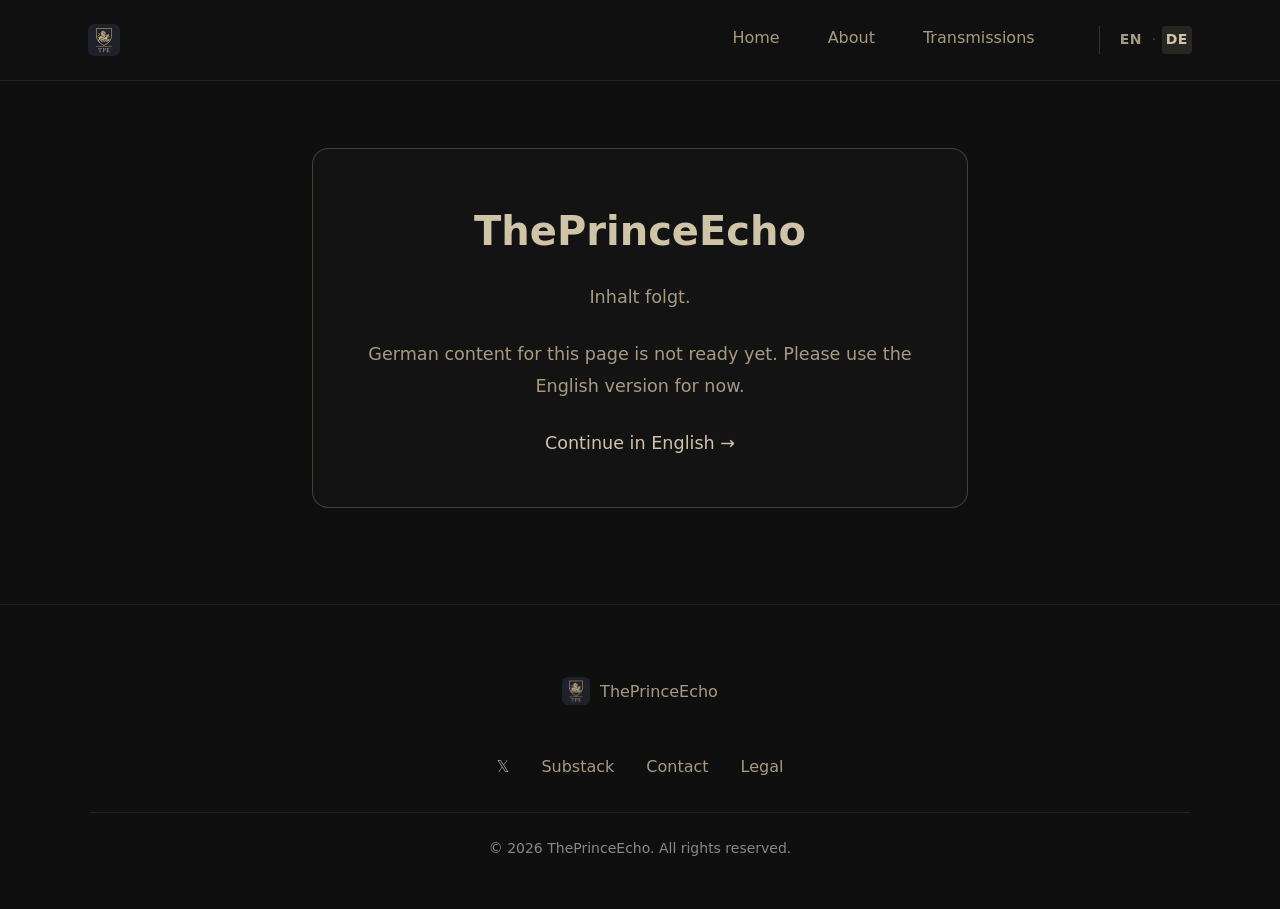
==== de/index.html @ 533b28a5 "refine: visual polish assessment + shared CSS + EN/DE switcher Assessment and smallest-viable polish" ====
<!DOCTYPE html>
<html lang="de">
<head>
  <meta charset="UTF-8">
  <meta name="viewport" content="width=device-width, initial-scale=1.0">
  <title>ThePrinceEcho (DE)</title>
  <link rel="icon" href="../assets/img/webp/TPE_Logo.webp" type="image/webp">
  <link rel="stylesheet" href="../assets/css/site.css">
  <link rel="alternate" hreflang="en" href="../index.html">
  <link rel="alternate" hreflang="de" href="index.html">
  <meta name="robots" content="noindex">
</head>
<body>

  <nav class="nav" aria-label="Hauptnavigation">
    <div class="nav__container">
      <a href="index.html" class="nav__logo">
        <img src="../assets/img/webp/TPE_Logo.webp" alt="ThePrinceEcho" width="32" height="32">
      </a>
      <div class="nav__links">
        <a href="../index.html" class="nav__link">Home</a>
        <a href="../index.html#about" class="nav__link">About</a>
        <a href="../index.html#recent-transmissions" class="nav__link">Transmissions</a>
        <div class="nav__lang" role="navigation" aria-label="Sprache">
          <a href="../index.html" class="nav__lang-link" lang="en" hreflang="en">EN</a>
          <span class="nav__lang-sep" aria-hidden="true">·</span>
          <a href="index.html" class="nav__lang-link is-active" lang="de" hreflang="de" aria-current="true">DE</a>
        </div>
      </div>
    </div>
  </nav>

  <main class="locale-stub">
    <div class="locale-stub__card">
      <h1 class="locale-stub__title">ThePrinceEcho</h1>
      <p class="locale-stub__text">Inhalt folgt.</p>
      <p class="locale-stub__text">German content for this page is not ready yet. Please use the English version for now.</p>
      <p class="locale-stub__text"><a href="../index.html" hreflang="en">Continue in English →</a></p>
    </div>
  </main>

  <footer class="footer">
    <div class="footer__container">
      <div class="footer__content">
        <div class="footer__brand">
          <img src="../assets/img/webp/TPE_Logo.webp" alt="ThePrinceEcho" width="28" height="28">
          <span>ThePrinceEcho</span>
        </div>
        <div class="footer__links">
          <a href="https://x.com/theprinceecho" target="_blank" rel="noopener">𝕏</a>
          <a href="https://theprinceecho.substack.com" target="_blank" rel="noopener">Substack</a>
          <a href="contact.html">Contact</a>
          <a href="legal.html">Legal</a>
        </div>
      </div>
      <div class="footer__bottom">
        <p>© <span id="year"></span> ThePrinceEcho. All rights reserved.</p>
      </div>
    </div>
  </footer>

  <script>
    document.getElementById('year').textContent = new Date().getFullYear();
  </script>
</body>
</html>
---- assets/css/site.css ----
/* ThePrinceEcho — shared site styles (charcoal + cream-gold)
   Extracted for cross-page consistency. Logo assets untouched. */

:root {
  --color-bg: #0f0f0f;
  --color-accent: #d0c4a8;
  --color-text: #c5b8a0;
  --color-text-secondary: #a89a82;
  --color-accent-rgb: 208, 196, 168;
  --color-muted: #888;

  --space-xs: 0.25rem;
  --space-sm: 0.5rem;
  --space-md: 1rem;
  --space-lg: 1.5rem;
  --space-xl: 2rem;
  --space-2xl: 3rem;
  --space-3xl: 4.5rem;
  --space-4xl: 6rem;

  --font-size-xs: clamp(0.75rem, 0.7rem + 0.25vw, 0.875rem);
  --font-size-sm: clamp(0.875rem, 0.82rem + 0.3vw, 1rem);
  --font-size-base: clamp(1rem, 0.95rem + 0.25vw, 1.1rem);
  --font-size-lg: clamp(1.125rem, 1.05rem + 0.4vw, 1.25rem);
  --font-size-xl: clamp(1.5rem, 1.35rem + 0.6vw, 1.75rem);
  --font-size-2xl: clamp(2rem, 1.75rem + 1vw, 2.5rem);
  --font-size-3xl: clamp(2.5rem, 2.1rem + 1.6vw, 3.2rem);

  --line-height-tight: 1.15;
  --line-height-normal: 1.7;
  --line-height-relaxed: 1.85;

  --nav-offset: 4.75rem;
  --content-max: 720px;
  --nav-max: 1200px;
  --footer-max: 1100px;
}

*,
*::before,
*::after {
  margin: 0;
  padding: 0;
  box-sizing: border-box;
}

body {
  background-color: var(--color-bg);
  color: var(--color-text);
  font-family: system-ui, -apple-system, "Segoe UI", Roboto, sans-serif;
  font-size: var(--font-size-base);
  line-height: var(--line-height-normal);
  background-image:
    url("data:image/svg+xml,%3Csvg xmlns='http://www.w3.org/2000/svg' width='180' height='180' fill='none'%3E%3Ctext x='24' y='60' font-size='40' fill='%23161616' fill-opacity='0.28' font-family='system-ui, sans-serif' font-weight='600'%3ETPE%3C/text%3E");
  background-repeat: repeat;
  background-size: 180px 180px;
  background-attachment: fixed;
  min-height: 100dvh;
}

@media (max-width: 768px) {
  body {
    background-attachment: scroll;
    background-size: 160px 160px;
  }
}

/* —— Navigation —— */
.nav {
  position: fixed;
  top: 0;
  left: 0;
  right: 0;
  z-index: 100;
  background: rgba(18, 18, 18, 0.68);
  backdrop-filter: blur(16px);
  border-bottom: 1px solid rgba(var(--color-accent-rgb), 0.1);
}

.nav__container {
  max-width: var(--nav-max);
  margin: 0 auto;
  padding: var(--space-lg) var(--space-2xl);
  display: flex;
  align-items: center;
  justify-content: space-between;
  gap: var(--space-lg);
}

.nav__logo img {
  display: block;
  border-radius: 6px;
}

.nav__links {
  display: flex;
  gap: var(--space-2xl);
  align-items: center;
  flex-wrap: wrap;
  justify-content: flex-end;
}

.nav__link {
  color: var(--color-text-secondary);
  text-decoration: none;
  font-size: var(--font-size-sm);
  font-weight: 500;
  position: relative;
  padding-bottom: 4px;
  transition: color 0.2s ease;
}

.nav__link:hover {
  color: var(--color-accent);
}

.nav__link.active {
  color: var(--color-accent);
  font-weight: 600;
}

.nav__link.active::after {
  content: '';
  position: absolute;
  bottom: -3px;
  left: 0;
  width: 100%;
  height: 3px;
  background-color: var(--color-accent);
  box-shadow: 0 0 12px rgba(var(--color-accent-rgb), 0.8);
}

.nav__lang {
  display: inline-flex;
  align-items: center;
  gap: 0.35rem;
  margin-left: var(--space-md);
  padding-left: var(--space-md);
  border-left: 1px solid rgba(var(--color-accent-rgb), 0.2);
}

.nav__lang-link {
  color: var(--color-text-secondary);
  text-decoration: none;
  font-size: var(--font-size-xs);
  font-weight: 600;
  letter-spacing: 0.04em;
  text-transform: uppercase;
  padding: 2px 4px;
  border-radius: 4px;
  transition: color 0.2s ease, background-color 0.2s ease;
}

.nav__lang-link:hover {
  color: var(--color-accent);
}

.nav__lang-link.is-active {
  color: var(--color-accent);
  background: rgba(var(--color-accent-rgb), 0.12);
}

.nav__lang-sep {
  color: rgba(var(--color-accent-rgb), 0.35);
  font-size: var(--font-size-xs);
  user-select: none;
}

@media (max-width: 768px) {
  .nav__container {
    padding-left: var(--space-lg);
    padding-right: var(--space-lg);
  }

  .nav__links {
    gap: var(--space-md);
  }

  .nav__lang {
    margin-left: var(--space-sm);
    padding-left: var(--space-sm);
  }
}

@media (max-width: 480px) {
  .nav__link {
    font-size: var(--font-size-xs);
  }
}

/* —— Hero —— */
.hero {
  min-height: 100dvh;
  display: flex;
  align-items: center;
  justify-content: center;
  padding: var(--space-4xl) var(--space-lg) var(--space-3xl);
  background: radial-gradient(circle at center, #1a1a1a 0%, #0f0f0f 65%, #0f0f0f 100%);
}

.hero__content {
  max-width: var(--content-max);
  text-align: center;
}

.hero__logo {
  width: 100%;
  max-width: 420px;
  height: auto;
  border-radius: 12px;
  margin-bottom: var(--space-2xl);
}

@media (max-width: 768px) {
  .hero__logo {
    max-width: 280px;
  }
}

.hero__title {
  font-size: var(--font-size-3xl);
  font-weight: 600;
  color: var(--color-accent);
  margin-bottom: var(--space-lg);
  letter-spacing: -0.03em;
  line-height: var(--line-height-tight);
}

.hero__tagline {
  font-size: var(--font-size-lg);
  color: var(--color-text-secondary);
  max-width: 540px;
  margin: 0 auto;
  line-height: var(--line-height-relaxed);
}

/* —— Sections (index) —— */
.about,
.where-to-find,
.transmissions {
  padding: var(--space-4xl) var(--space-xl);
  background-color: #0f0f0f;
}

.about__container,
.where-to-find__container,
.transmissions__container {
  max-width: var(--content-max);
  margin: 0 auto;
}

.about__text {
  margin-bottom: var(--space-lg);
  line-height: var(--line-height-relaxed);
}

.about__text:last-child {
  margin-bottom: 0;
}

.section-title {
  font-size: var(--font-size-2xl);
  font-weight: 600;
  color: var(--color-accent);
  margin-bottom: var(--space-sm);
  text-align: center;
  line-height: var(--line-height-tight);
}

.section-subtitle {
  color: var(--color-text-secondary);
  margin-bottom: var(--space-2xl);
  text-align: center;
  font-size: var(--font-size-base);
}

.section-divider {
  width: 60px;
  height: 1px;
  background-color: var(--color-accent);
  margin: 0 auto var(--space-2xl);
  opacity: 0.7;
}

.cards {
  display: flex;
  flex-direction: column;
  gap: var(--space-xl);
}

.card {
  background: rgba(22, 22, 22, 0.75);
  border: 1px solid rgba(var(--color-accent-rgb), 0.25);
  border-radius: 16px;
  padding: var(--space-2xl);
  backdrop-filter: blur(16px);
  transition: border-color 0.3s ease, transform 0.3s ease;
  box-shadow: 0 10px 30px rgba(0, 0, 0, 0.35), 0 4px 10px rgba(0, 0, 0, 0.2);
}

.card:hover {
  border-color: rgba(var(--color-accent-rgb), 0.45);
  transform: translateY(-4px);
}

.card__icon {
  font-size: var(--font-size-xl);
  margin-bottom: var(--space-lg);
  color: var(--color-accent);
  display: flex;
  align-items: center;
  justify-content: center;
}

.card__icon img {
  width: 24px;
  height: 24px;
  display: block;
}

.card__title {
  font-size: var(--font-size-lg);
  color: var(--color-accent);
  margin-bottom: var(--space-md);
}

.card__text {
  font-size: var(--font-size-base);
  line-height: var(--line-height-relaxed);
  color: var(--color-text-secondary);
  margin-bottom: var(--space-lg);
}

.card__link {
  color: var(--color-accent);
  text-decoration: none;
  font-weight: 500;
  font-size: var(--font-size-sm);
  transition: text-decoration 0.2s ease;
}

.card__link:hover {
  text-decoration: underline;
}

.transmissions__header {
  text-align: center;
  margin-bottom: var(--space-3xl);
}

.transmissions__list {
  display: flex;
  flex-direction: column;
  gap: var(--space-lg);
}

.transmission {
  display: flex;
  align-items: flex-start;
  gap: var(--space-lg);
  padding: var(--space-xl);
  background-color: #161616;
  border: 1px solid rgba(var(--color-accent-rgb), 0.2);
  border-radius: 12px;
  text-decoration: none;
  color: var(--color-text-secondary);
  transition: border-color 0.2s ease, color 0.2s ease, transform 0.2s ease;
  min-height: 260px;
}

.transmission:hover {
  border-color: var(--color-accent);
  color: var(--color-accent);
  transform: translateX(4px);
}

.transmission__image {
  width: 220px;
  height: 220px;
  object-fit: cover;
  border-radius: 10px;
  flex-shrink: 0;
  box-shadow: 0 4px 15px rgba(0, 0, 0, 0.3);
}

.transmission__content {
  display: flex;
  flex-direction: column;
  gap: 4px;
}

.transmission__label {
  font-size: var(--font-size-xs);
  color: var(--color-accent);
  opacity: 0.85;
  letter-spacing: 0.5px;
}

.transmission__title {
  font-size: var(--font-size-base);
  font-weight: 500;
}

.transmission__subtitle {
  font-size: var(--font-size-xs);
  color: var(--color-text-secondary);
  line-height: 1.5;
  margin-top: 6px;
  display: block;
}

@media (max-width: 768px) {
  .about,
  .where-to-find,
  .transmissions {
    padding-top: var(--space-3xl);
    padding-bottom: var(--space-3xl);
  }

  .where-to-find .section-subtitle {
    margin-bottom: var(--space-4xl);
  }

  .cards {
    gap: var(--space-2xl);
  }

  .transmission {
    min-height: 200px;
    gap: var(--space-md);
  }

  .transmission__image {
    width: 160px;
    height: 160px;
  }
}

@media (max-width: 560px) {
  .transmission {
    flex-direction: column;
    align-items: stretch;
    min-height: 0;
    transform: none;
  }

  .transmission:hover {
    transform: none;
  }

  .transmission__image {
    width: 100%;
    height: auto;
    aspect-ratio: 1 / 1;
    max-height: 280px;
  }
}

/* —— Contact —— */
.contact {
  padding: calc(var(--nav-offset) + var(--space-3xl)) var(--space-xl) var(--space-4xl);
  max-width: 620px;
  margin: 0 auto;
}

.contact__header {
  text-align: center;
  margin-bottom: var(--space-3xl);
}

.contact__title {
  font-size: var(--font-size-3xl);
  font-weight: 600;
  color: var(--color-accent);
  margin-bottom: var(--space-md);
  letter-spacing: -0.025em;
}

.contact__subtitle {
  color: var(--color-text-secondary);
  font-size: var(--font-size-lg);
  max-width: 420px;
  margin: 0 auto;
}

.contact__form {
  background: rgba(22, 22, 22, 0.75);
  border: 1px solid rgba(var(--color-accent-rgb), 0.25);
  border-radius: 16px;
  padding: var(--space-xl) var(--space-md);
  backdrop-filter: blur(16px);
}

.contact__form iframe {
  display: block;
  width: 100%;
  border: 0;
}

.contact__note {
  text-align: center;
  margin-top: var(--space-xl);
  font-size: var(--font-size-sm);
  color: var(--color-text-secondary);
  opacity: 0.85;
}

/* —— Legal —— */
.legal {
  padding: calc(var(--nav-offset) + var(--space-3xl)) var(--space-xl) var(--space-4xl);
  max-width: var(--content-max);
  margin: 0 auto;
}

.legal__header {
  text-align: center;
  margin-bottom: var(--space-3xl);
}

.legal__title {
  font-size: var(--font-size-3xl);
  font-weight: 600;
  color: var(--color-accent);
  margin-bottom: var(--space-md);
  letter-spacing: -0.025em;
}

.legal__subtitle {
  color: var(--color-text-secondary);
  font-size: var(--font-size-lg);
}

.legal__section {
  background: rgba(22, 22, 22, 0.75);
  border: 1px solid rgba(var(--color-accent-rgb), 0.25);
  border-radius: 16px;
  padding: var(--space-2xl);
  margin-bottom: var(--space-xl);
  backdrop-filter: blur(16px);
}

.legal__section h2 {
  font-size: var(--font-size-lg);
  color: var(--color-accent);
  margin-bottom: var(--space-md);
}

.legal__section p {
  color: var(--color-text-secondary);
  line-height: var(--line-height-relaxed);
  margin-bottom: var(--space-md);
}

.legal__section p:last-child {
  margin-bottom: 0;
}

.legal__section a {
  color: var(--color-accent);
}

/* —— DE stub —— */
.locale-stub {
  padding: calc(var(--nav-offset) + var(--space-3xl)) var(--space-xl) var(--space-4xl);
  max-width: var(--content-max);
  margin: 0 auto;
  text-align: center;
}

.locale-stub__card {
  background: rgba(22, 22, 22, 0.75);
  border: 1px solid rgba(var(--color-accent-rgb), 0.25);
  border-radius: 16px;
  padding: var(--space-2xl);
  backdrop-filter: blur(16px);
}

.locale-stub__title {
  font-size: var(--font-size-2xl);
  color: var(--color-accent);
  margin-bottom: var(--space-md);
}

.locale-stub__text {
  color: var(--color-text-secondary);
  line-height: var(--line-height-relaxed);
  margin-bottom: var(--space-lg);
}

.locale-stub__text:last-child {
  margin-bottom: 0;
}

/* —— Footer —— */
.footer {
  background-color: #0f0f0f;
  border-top: 1px solid rgba(var(--color-accent-rgb), 0.1);
  padding: var(--space-3xl) var(--space-xl) var(--space-2xl);
  color: var(--color-text-secondary);
  font-size: var(--font-size-sm);
}

.footer__container {
  max-width: var(--footer-max);
  margin: 0 auto;
}

.footer__content {
  display: flex;
  flex-direction: column;
  align-items: center;
  gap: var(--space-2xl);
  margin-bottom: var(--space-xl);
}

.footer__brand {
  display: flex;
  align-items: center;
  gap: 10px;
}

.footer__brand img {
  border-radius: 6px;
}

.footer__links {
  display: flex;
  gap: var(--space-xl);
  flex-wrap: wrap;
  justify-content: center;
}

.footer__links a {
  color: var(--color-text-secondary);
  text-decoration: none;
  transition: color 0.2s ease;
}

.footer__links a:hover {
  color: var(--color-accent);
}

.footer__bottom {
  text-align: center;
  padding-top: var(--space-lg);
  border-top: 1px solid rgba(var(--color-accent-rgb), 0.1);
  font-size: var(--font-size-xs);
  color: var(--color-muted);
}

/* —— Focus —— */
a:focus-visible,
.card:focus-visible,
.transmission:focus-visible,
.nav__lang-link:focus-visible {
  outline: 2px solid var(--color-accent);
  outline-offset: 3px;
}

@media (prefers-reduced-motion: reduce) {
  *,
  *::before,
  *::after {
    animation-duration: 0.01ms !important;
    animation-iteration-count: 1 !important;
    transition-duration: 0.01ms !important;
    scroll-behavior: auto !important;
  }

  .card:hover,
  .transmission:hover {
    transform: none;
  }
}

.locale-stub__text a {
  color: var(--color-accent);
  text-decoration: none;
  font-weight: 500;
}

.locale-stub__text a:hover {
  text-decoration: underline;
}
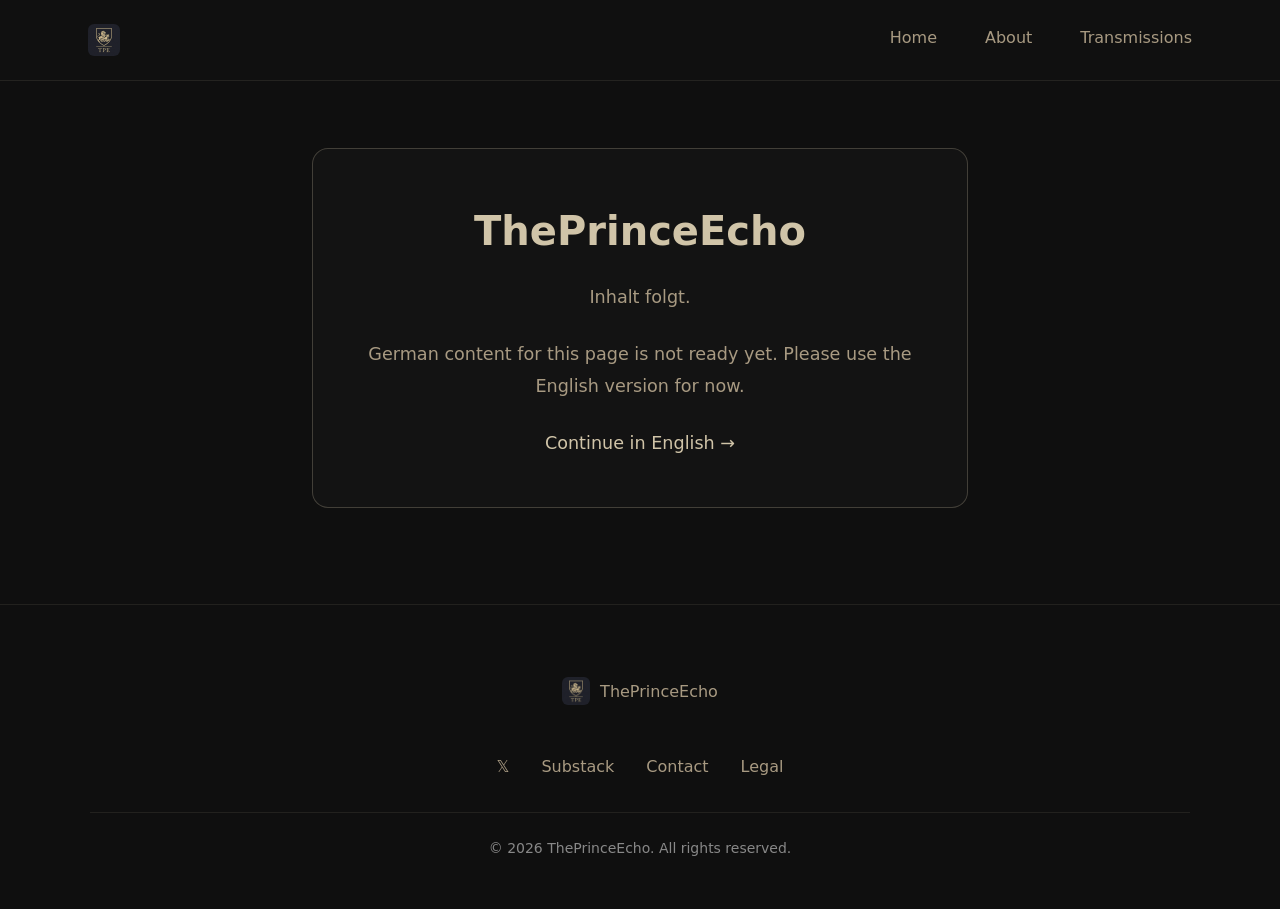
==== commit 512927cc: "landing: drop DE switcher and fade cards in" ====
--- a/de/index.html
+++ b/de/index.html
@@ -6,8 +6,6 @@
   <title>ThePrinceEcho (DE)</title>
   <link rel="icon" href="../assets/img/webp/TPE_Logo.webp" type="image/webp">
   <link rel="stylesheet" href="../assets/css/site.css">
-  <link rel="alternate" hreflang="en" href="../index.html">
-  <link rel="alternate" hreflang="de" href="index.html">
   <meta name="robots" content="noindex">
 </head>
 <body>
@@ -21,11 +19,6 @@
         <a href="../index.html" class="nav__link">Home</a>
         <a href="../index.html#about" class="nav__link">About</a>
         <a href="../index.html#recent-transmissions" class="nav__link">Transmissions</a>
-        <div class="nav__lang" role="navigation" aria-label="Sprache">
-          <a href="../index.html" class="nav__lang-link" lang="en" hreflang="en">EN</a>
-          <span class="nav__lang-sep" aria-hidden="true">·</span>
-          <a href="index.html" class="nav__lang-link is-active" lang="de" hreflang="de" aria-current="true">DE</a>
-        </div>
       </div>
     </div>
   </nav>
--- a/assets/css/site.css
+++ b/assets/css/site.css
@@ -54,13 +54,13 @@
     url("data:image/svg+xml,%3Csvg xmlns='http://www.w3.org/2000/svg' width='180' height='180' fill='none'%3E%3Ctext x='24' y='60' font-size='40' fill='%23161616' fill-opacity='0.28' font-family='system-ui, sans-serif' font-weight='600'%3ETPE%3C/text%3E");
   background-repeat: repeat;
   background-size: 180px 180px;
-  background-attachment: fixed;
+  /* scroll (not fixed): fixed attachment taxes main-thread paint under LH CPU throttle */
+  background-attachment: scroll;
   min-height: 100dvh;
 }
 
 @media (max-width: 768px) {
   body {
-    background-attachment: scroll;
     background-size: 160px 160px;
   }
 }
@@ -343,6 +343,12 @@
   text-decoration: underline;
 }
 
+/* About layers card only (2026-09-29): center the short two-layers card.
+   Longer About / WHERE TO FIND / legal / transmissions / contact unchanged. */
+.about .cards > .card:last-child {
+  text-align: center;
+}
+
 .transmissions__header {
   text-align: center;
   margin-bottom: var(--space-3xl);
@@ -448,6 +454,10 @@
     transform: none;
   }
 
+  .js .transmissions__list .transmission.is-in:hover {
+    transform: none;
+  }
+
   .transmission__image {
     width: 100%;
     height: auto;
@@ -655,6 +665,32 @@
 .nav__lang-link:focus-visible {
   outline: 2px solid var(--color-accent);
   outline-offset: 3px;
+}
+
+/* —— Scroll reveal (index cards / transmissions; gated by .js) —— */
+.js .about .card,
+.js .where-to-find .card,
+.js .transmissions__list .transmission {
+  opacity: 0;
+  transform: translateY(12px);
+  transition: opacity 0.65s ease, transform 0.65s ease, border-color 0.3s ease, color 0.2s ease;
+}
+
+.js .about .card.is-in,
+.js .where-to-find .card.is-in,
+.js .transmissions__list .transmission.is-in {
+  opacity: 1;
+  transform: none;
+}
+
+/* Keep existing hover lifts after reveal (higher specificity than .is-in) */
+.js .about .card.is-in:hover,
+.js .where-to-find .card.is-in:hover {
+  transform: translateY(-4px);
+}
+
+.js .transmissions__list .transmission.is-in:hover {
+  transform: translateX(4px);
 }
 
 @media (prefers-reduced-motion: reduce) {
@@ -671,6 +707,13 @@
   .transmission:hover {
     transform: none;
   }
+
+  .js .about .card,
+  .js .where-to-find .card,
+  .js .transmissions__list .transmission {
+    opacity: 1;
+    transform: none;
+  }
 }
 
 .locale-stub__text a {
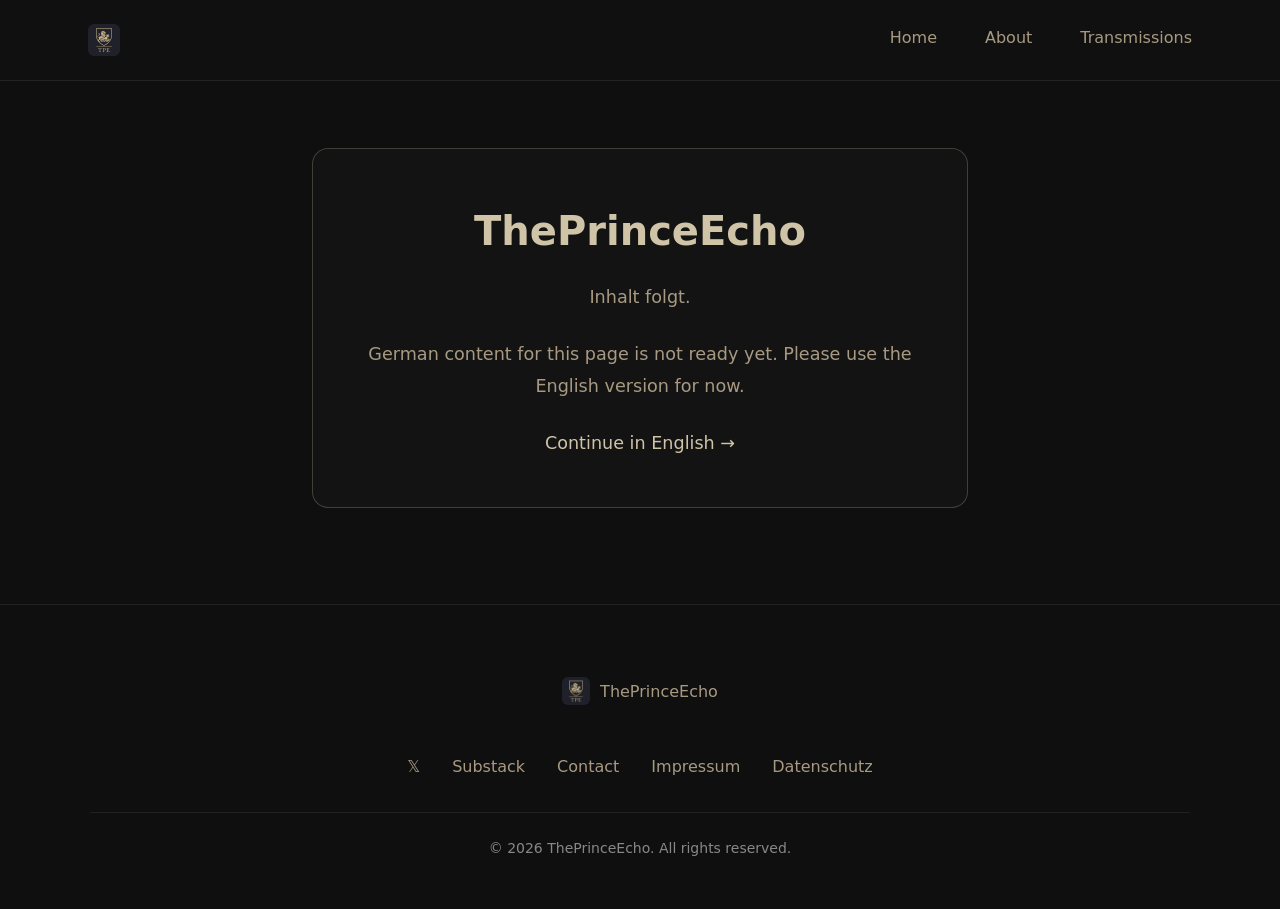
==== commit 57947dcc: "legal: DDG wording, MStV line, investment disclaimer, privacy page, footer links (draft, placeholder" ====
--- a/de/index.html
+++ b/de/index.html
@@ -43,7 +43,8 @@
           <a href="https://x.com/theprinceecho" target="_blank" rel="noopener">𝕏</a>
           <a href="https://theprinceecho.substack.com" target="_blank" rel="noopener">Substack</a>
           <a href="contact.html">Contact</a>
-          <a href="legal.html">Legal</a>
+          <a href="../legal.html" hreflang="en">Impressum</a>
+          <a href="../privacy.html" hreflang="en">Datenschutz</a>
         </div>
       </div>
       <div class="footer__bottom">
--- a/assets/css/site.css
+++ b/assets/css/site.css
@@ -507,6 +507,41 @@
   border: 0;
 }
 
+.contact__consent {
+  text-align: center;
+  padding: var(--space-xl) var(--space-md);
+}
+
+.contact__consent p {
+  color: var(--color-text-secondary);
+  line-height: var(--line-height-relaxed);
+  font-size: var(--font-size-sm);
+  margin-bottom: var(--space-lg);
+}
+
+.contact__consent a {
+  color: var(--color-accent);
+}
+
+.contact__consent-button {
+  background: transparent;
+  color: var(--color-accent);
+  border: 1px solid rgba(var(--color-accent-rgb), 0.6);
+  border-radius: 999px;
+  padding: var(--space-sm) var(--space-xl);
+  font: inherit;
+  font-size: var(--font-size-sm);
+  letter-spacing: 0.04em;
+  cursor: pointer;
+  transition: background-color 0.2s ease, color 0.2s ease;
+}
+
+.contact__consent-button:hover,
+.contact__consent-button:focus-visible {
+  background: var(--color-accent);
+  color: #0f0f0f;
+}
+
 .contact__note {
   text-align: center;
   margin-top: var(--space-xl);
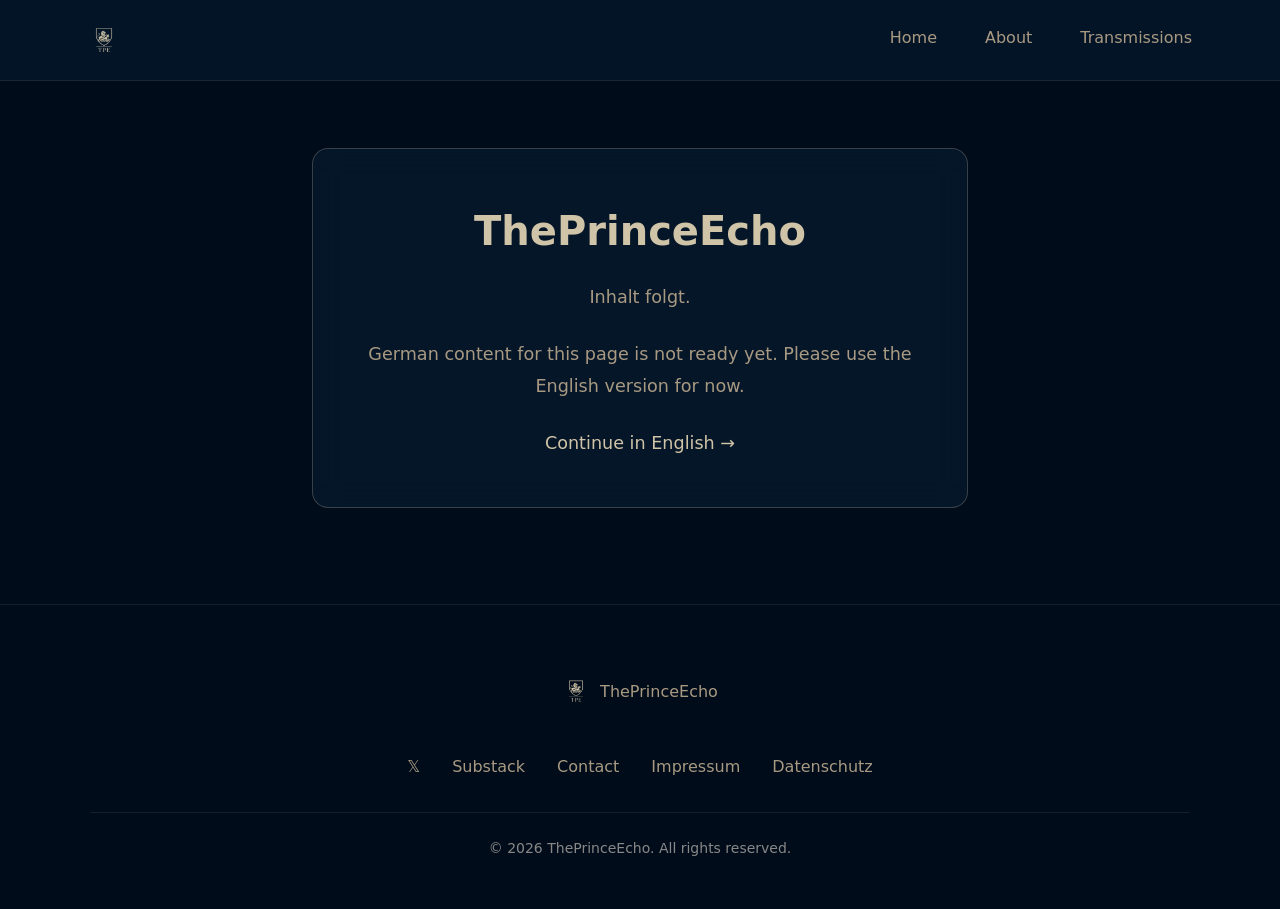
==== commit 7ed5be49: "Rename logo to TPE_Logo_2026.webp so the immutable image cache serves the new logo" ====
--- a/de/index.html
+++ b/de/index.html
@@ -4,7 +4,8 @@
   <meta charset="UTF-8">
   <meta name="viewport" content="width=device-width, initial-scale=1.0">
   <title>ThePrinceEcho (DE)</title>
-  <link rel="icon" href="../assets/img/webp/TPE_Logo.webp" type="image/webp">
+  <link rel="canonical" href="https://theprinceecho.com/">
+  <link rel="icon" href="../assets/img/webp/TPE_Logo_2026.webp" type="image/webp">
   <link rel="stylesheet" href="../assets/css/site.css">
   <meta name="robots" content="noindex">
 </head>
@@ -12,13 +13,13 @@
 
   <nav class="nav" aria-label="Hauptnavigation">
     <div class="nav__container">
-      <a href="index.html" class="nav__logo">
-        <img src="../assets/img/webp/TPE_Logo.webp" alt="ThePrinceEcho" width="32" height="32">
+      <a href="/de/" class="nav__logo">
+        <img src="../assets/img/webp/TPE_Logo_2026.webp" alt="ThePrinceEcho" width="32" height="32">
       </a>
       <div class="nav__links">
-        <a href="../index.html" class="nav__link">Home</a>
-        <a href="../index.html#about" class="nav__link">About</a>
-        <a href="../index.html#recent-transmissions" class="nav__link">Transmissions</a>
+        <a href="/" class="nav__link">Home</a>
+        <a href="/#about" class="nav__link">About</a>
+        <a href="/#recent-transmissions" class="nav__link">Transmissions</a>
       </div>
     </div>
   </nav>
@@ -28,7 +29,7 @@
       <h1 class="locale-stub__title">ThePrinceEcho</h1>
       <p class="locale-stub__text">Inhalt folgt.</p>
       <p class="locale-stub__text">German content for this page is not ready yet. Please use the English version for now.</p>
-      <p class="locale-stub__text"><a href="../index.html" hreflang="en">Continue in English →</a></p>
+      <p class="locale-stub__text"><a href="/" hreflang="en">Continue in English →</a></p>
     </div>
   </main>
 
@@ -36,15 +37,15 @@
     <div class="footer__container">
       <div class="footer__content">
         <div class="footer__brand">
-          <img src="../assets/img/webp/TPE_Logo.webp" alt="ThePrinceEcho" width="28" height="28">
+          <img src="../assets/img/webp/TPE_Logo_2026.webp" alt="ThePrinceEcho" width="28" height="28">
           <span>ThePrinceEcho</span>
         </div>
         <div class="footer__links">
           <a href="https://x.com/theprinceecho" target="_blank" rel="noopener">𝕏</a>
           <a href="https://theprinceecho.substack.com" target="_blank" rel="noopener">Substack</a>
-          <a href="contact.html">Contact</a>
-          <a href="../legal.html" hreflang="en">Impressum</a>
-          <a href="../privacy.html" hreflang="en">Datenschutz</a>
+          <a href="/de/contact">Contact</a>
+          <a href="/legal" hreflang="en">Impressum</a>
+          <a href="/privacy" hreflang="en">Datenschutz</a>
         </div>
       </div>
       <div class="footer__bottom">
--- a/assets/css/site.css
+++ b/assets/css/site.css
@@ -1,8 +1,12 @@
-/* ThePrinceEcho — shared site styles (charcoal + cream-gold)
+/* ThePrinceEcho — shared site styles (navy + cream-gold)
    Extracted for cross-page consistency. Logo assets untouched. */
 
 :root {
-  --color-bg: #0f0f0f;
+  --color-bg: #000c1a; /* navy, locked brand tone */
+  /* Surface navy (cards, transmissions, nav, hero glow), locked by Neo 28 Oct 2026.
+     Keep --color-surface-rgb and the watermark fill in body background-image in sync. */
+  --color-surface: #071a2e;
+  --color-surface-rgb: 7, 26, 46;
   --color-accent: #d0c4a8;
   --color-text: #c5b8a0;
   --color-text-secondary: #a89a82;
@@ -51,7 +55,7 @@
   font-size: var(--font-size-base);
   line-height: var(--line-height-normal);
   background-image:
-    url("data:image/svg+xml,%3Csvg xmlns='http://www.w3.org/2000/svg' width='180' height='180' fill='none'%3E%3Ctext x='24' y='60' font-size='40' fill='%23161616' fill-opacity='0.28' font-family='system-ui, sans-serif' font-weight='600'%3ETPE%3C/text%3E");
+    url("data:image/svg+xml,%3Csvg xmlns='http://www.w3.org/2000/svg' width='180' height='180' fill='none'%3E%3Ctext x='24' y='60' font-size='40' fill='%23071a2e' fill-opacity='0.28' font-family='system-ui, sans-serif' font-weight='600'%3ETPE%3C/text%3E");
   background-repeat: repeat;
   background-size: 180px 180px;
   /* scroll (not fixed): fixed attachment taxes main-thread paint under LH CPU throttle */
@@ -72,7 +76,7 @@
   left: 0;
   right: 0;
   z-index: 100;
-  background: rgba(18, 18, 18, 0.68);
+  background: rgba(var(--color-surface-rgb), 0.68);
   backdrop-filter: blur(16px);
   border-bottom: 1px solid rgba(var(--color-accent-rgb), 0.1);
 }
@@ -195,7 +199,7 @@
   align-items: center;
   justify-content: center;
   padding: var(--space-4xl) var(--space-lg) var(--space-3xl);
-  background: radial-gradient(circle at center, #1a1a1a 0%, #0f0f0f 65%, #0f0f0f 100%);
+  background: radial-gradient(circle at center, var(--color-surface) 0%, var(--color-bg) 65%, var(--color-bg) 100%);
 }
 
 .hero__content {
@@ -239,7 +243,7 @@
 .where-to-find,
 .transmissions {
   padding: var(--space-4xl) var(--space-xl);
-  background-color: #0f0f0f;
+  background-color: var(--color-bg);
 }
 
 .about__container,
@@ -289,7 +293,7 @@
 }
 
 .card {
-  background: rgba(22, 22, 22, 0.75);
+  background: rgba(var(--color-surface-rgb), 0.75);
   border: 1px solid rgba(var(--color-accent-rgb), 0.25);
   border-radius: 16px;
   padding: var(--space-2xl);
@@ -365,7 +369,7 @@
   align-items: flex-start;
   gap: var(--space-lg);
   padding: var(--space-xl);
-  background-color: #161616;
+  background-color: var(--color-surface);
   border: 1px solid rgba(var(--color-accent-rgb), 0.2);
   border-radius: 12px;
   text-decoration: none;
@@ -494,7 +498,7 @@
 }
 
 .contact__form {
-  background: rgba(22, 22, 22, 0.75);
+  background: rgba(var(--color-surface-rgb), 0.75);
   border: 1px solid rgba(var(--color-accent-rgb), 0.25);
   border-radius: 16px;
   padding: var(--space-xl) var(--space-md);
@@ -539,7 +543,7 @@
 .contact__consent-button:hover,
 .contact__consent-button:focus-visible {
   background: var(--color-accent);
-  color: #0f0f0f;
+  color: var(--color-bg);
 }
 
 .contact__note {
@@ -576,7 +580,7 @@
 }
 
 .legal__section {
-  background: rgba(22, 22, 22, 0.75);
+  background: rgba(var(--color-surface-rgb), 0.75);
   border: 1px solid rgba(var(--color-accent-rgb), 0.25);
   border-radius: 16px;
   padding: var(--space-2xl);
@@ -613,7 +617,7 @@
 }
 
 .locale-stub__card {
-  background: rgba(22, 22, 22, 0.75);
+  background: rgba(var(--color-surface-rgb), 0.75);
   border: 1px solid rgba(var(--color-accent-rgb), 0.25);
   border-radius: 16px;
   padding: var(--space-2xl);
@@ -638,7 +642,7 @@
 
 /* —— Footer —— */
 .footer {
-  background-color: #0f0f0f;
+  background-color: var(--color-bg);
   border-top: 1px solid rgba(var(--color-accent-rgb), 0.1);
   padding: var(--space-3xl) var(--space-xl) var(--space-2xl);
   color: var(--color-text-secondary);
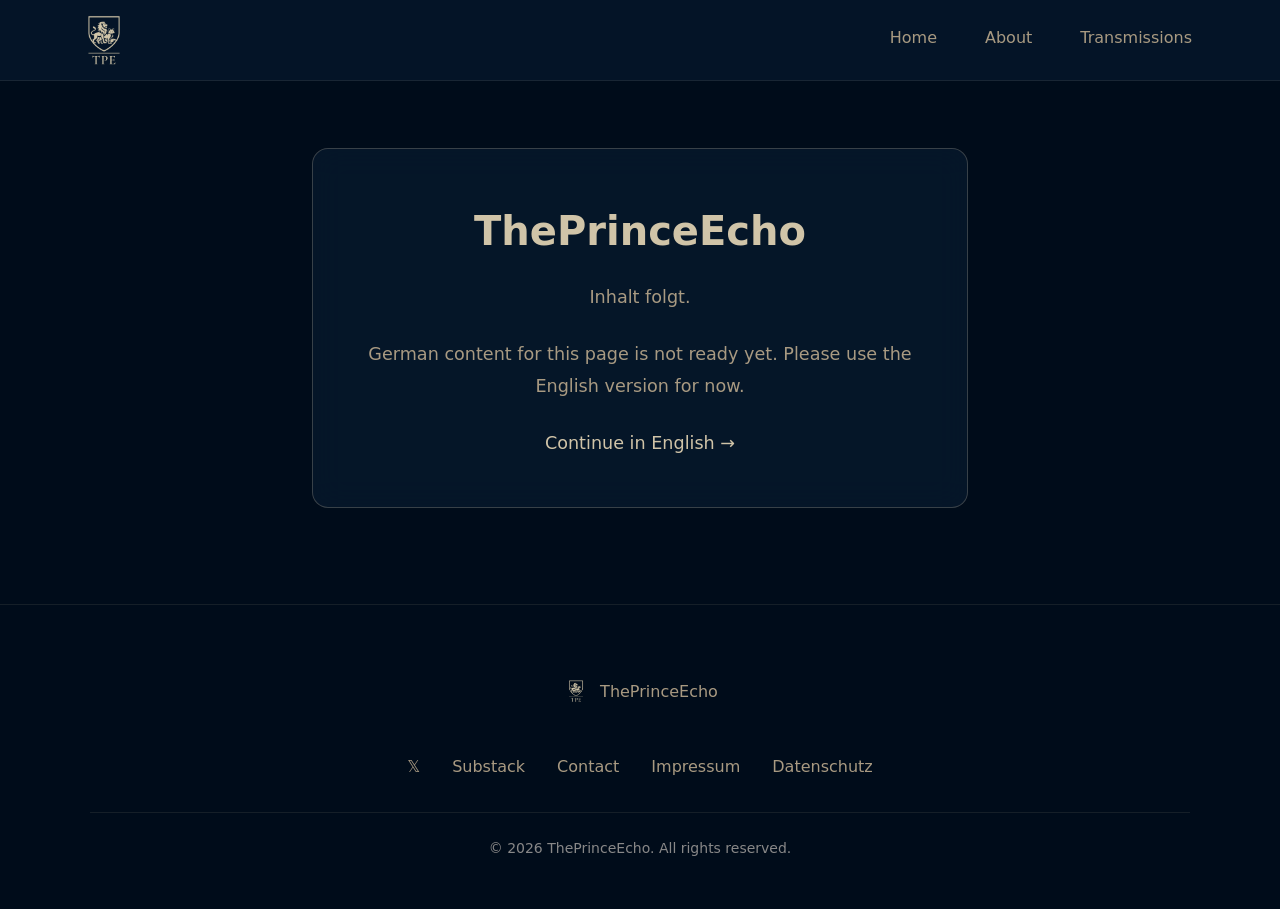
==== commit 9d59ae2d: "Nav: larger header logo; Privacy: slight trim (Tally details)" ====
--- a/de/index.html
+++ b/de/index.html
@@ -14,7 +14,7 @@
   <nav class="nav" aria-label="Hauptnavigation">
     <div class="nav__container">
       <a href="/de/" class="nav__logo">
-        <img src="../assets/img/webp/TPE_Logo_2026.webp" alt="ThePrinceEcho" width="32" height="32">
+        <img src="../assets/img/webp/TPE_Logo_2026.webp" alt="ThePrinceEcho" width="64" height="64">
       </a>
       <div class="nav__links">
         <a href="/" class="nav__link">Home</a>
--- a/assets/css/site.css
+++ b/assets/css/site.css
@@ -84,16 +84,27 @@
 .nav__container {
   max-width: var(--nav-max);
   margin: 0 auto;
-  padding: var(--space-lg) var(--space-2xl);
+  padding: var(--space-md) var(--space-2xl);
   display: flex;
   align-items: center;
   justify-content: space-between;
   gap: var(--space-lg);
 }
 
+.nav__logo {
+  display: block;
+  line-height: 0;
+}
+
+/* The logo file has transparent padding around the crest (art fills about
+   49% of the width and 75% of the height). Render the image larger and pull
+   the padding in with negative margins, so the visible crest is about 48px
+   tall on desktop and the link box hugs the artwork. */
 .nav__logo img {
   display: block;
-  border-radius: 6px;
+  width: 64px;
+  height: 64px;
+  margin: -8px -16px;
 }
 
 .nav__links {
@@ -176,6 +187,12 @@
     padding-right: var(--space-lg);
   }
 
+  .nav__logo img {
+    width: 56px;
+    height: 56px;
+    margin: -7px -14px;
+  }
+
   .nav__links {
     gap: var(--space-md);
   }
